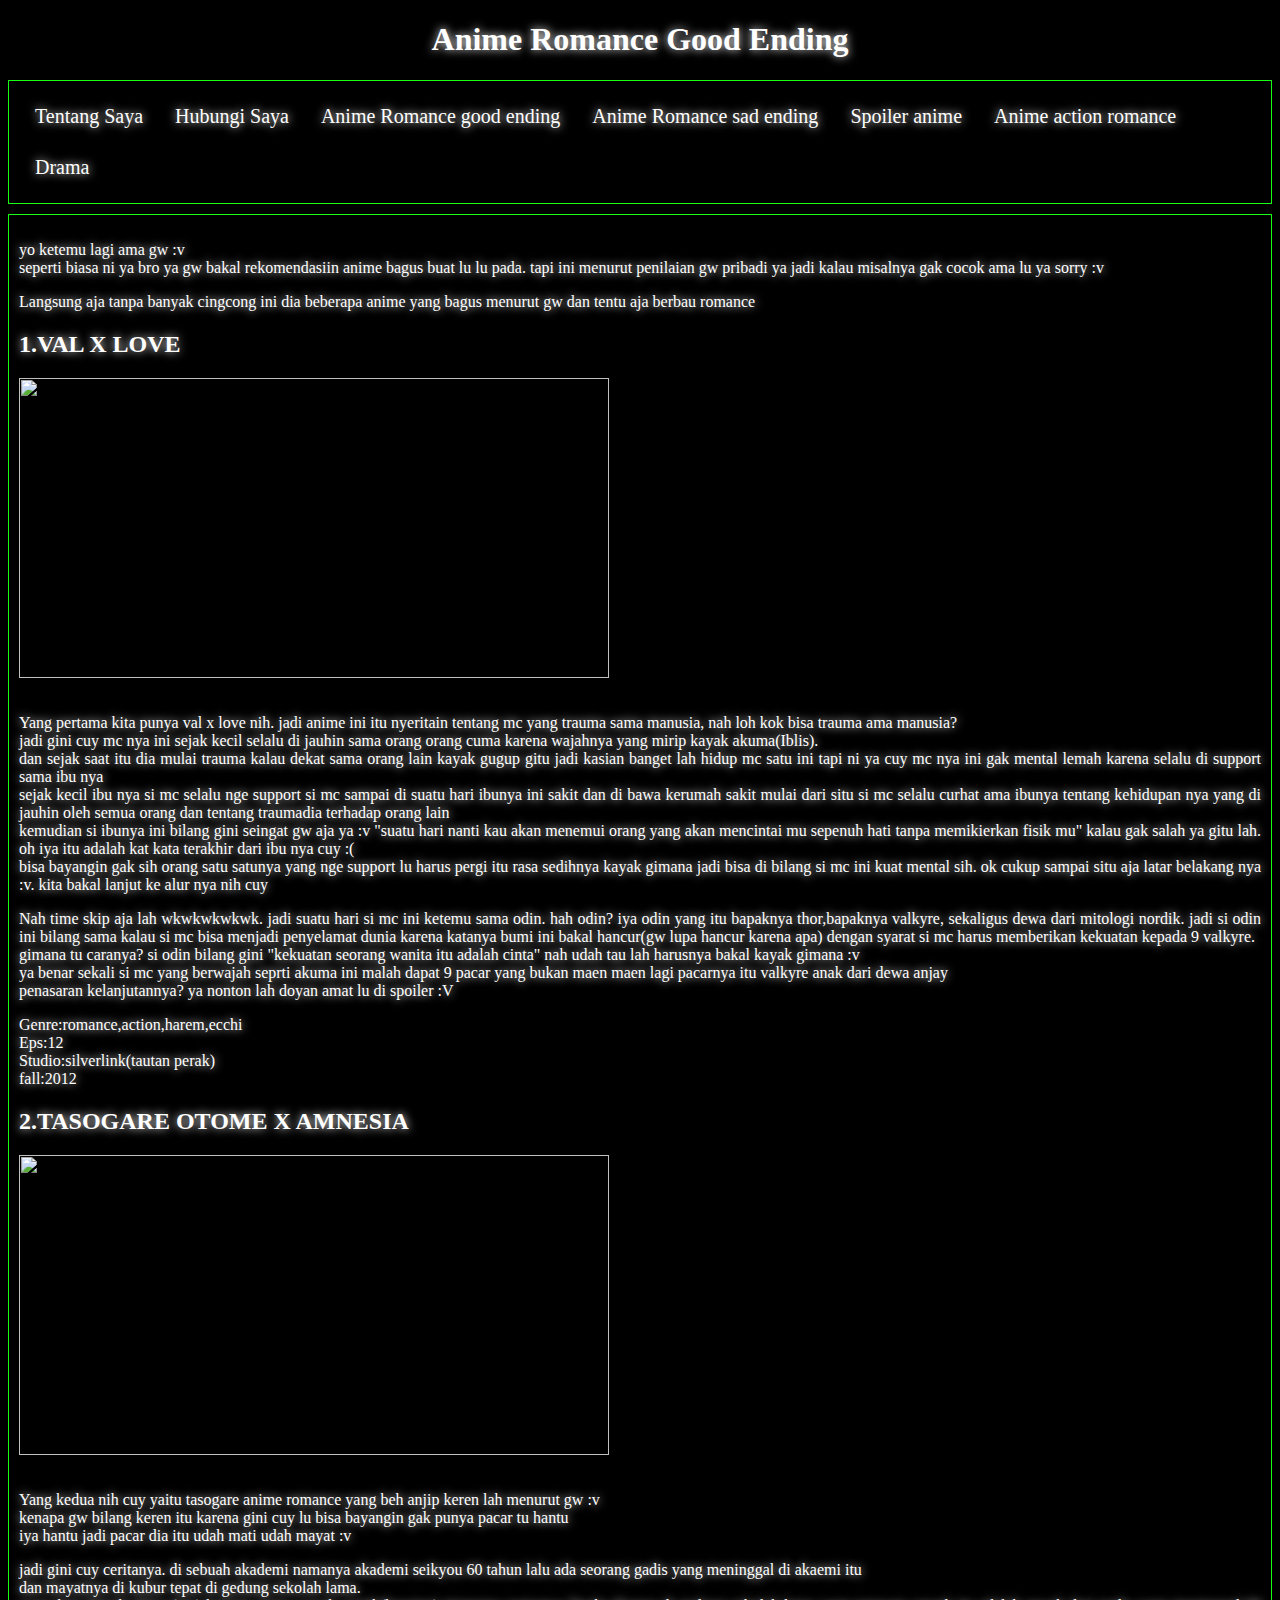
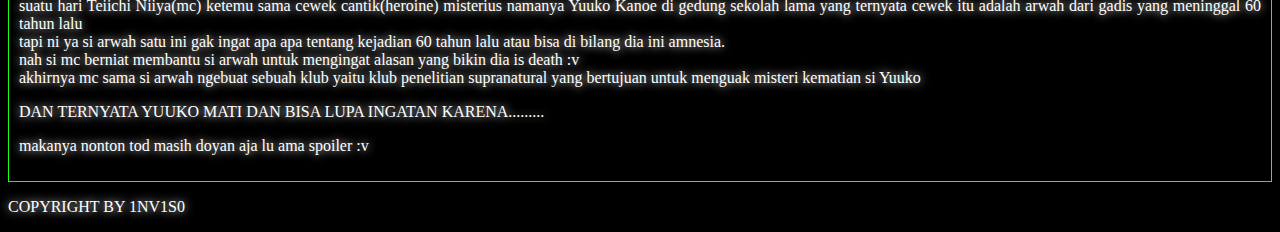
==== index.html @ 4c744ebc "second commit" ====
<!DOCTYPE html>
<html lang="en">
<head>
    <meta charset="UTF-8">
    <meta http-equiv="X-UA-Compatible" content="IE=edge">
    <meta name="viewport" content="width=device-width, initial-scale=1.0">
    <title>anime romance goood ending</title>
    <link rel="stylesheet" href="style.css">
 </head>
<body>
    <div class="header">
    <h1>Anime Romance Good Ending</h1>
    </div>
    <div class="navigasi">
    <ul>
        <li><a href="">Tentang Saya</a></li>
        <li><a href="">Hubungi Saya</a></li>
        <li><a href="anime-romance-good-ending.html">Anime Romance good ending</a></li>
        <li><a href="">Anime Romance sad ending</a></li>
        <li><a href="">Spoiler anime</a></li>
        <li><a href="">Anime action romance</a></li>
        <li><a href="">Drama</a></li>
     </ul>
     </div>
     <div class="content">
        <p>
             yo ketemu lagi ama gw :v <br>
             seperti biasa ni ya bro ya gw bakal rekomendasiin anime bagus buat lu lu pada. tapi ini menurut penilaian gw pribadi ya jadi kalau misalnya gak cocok ama lu ya sorry :v <br>
         </p>
         <p>
             Langsung aja tanpa banyak cingcong ini dia beberapa anime yang bagus menurut gw dan tentu aja berbau romance
         </p>
         <h2>
            1.VAL X LOVE
         </h2>
         <img src="https://1.bp.blogspot.com/-TZ8Zmz2ykbA/XnrHPmPQ0VI/AAAAAAAACwg/_PhQPWyhUygaJ1R57dnPKKapz6h6_LcSwCLcBGAsYHQ/s640/Val%2BX%2BLove.png" alt="" class="gambar">
         <p>
             Yang pertama kita punya val x love nih. jadi anime ini itu nyeritain tentang mc yang trauma sama manusia, nah loh kok bisa trauma ama manusia? <br>
             jadi gini cuy mc nya ini sejak kecil selalu di jauhin sama orang orang cuma karena wajahnya yang mirip kayak akuma(Iblis). <br>
             dan sejak saat itu dia mulai trauma kalau dekat sama orang lain kayak gugup gitu jadi kasian banget lah hidup mc satu ini tapi ni ya cuy mc nya ini gak mental lemah karena selalu di support sama ibu nya <br>
             sejak kecil ibu nya si mc selalu nge support si mc sampai di suatu hari ibunya ini sakit dan di bawa kerumah sakit mulai dari situ si mc selalu curhat ama ibunya tentang kehidupan nya yang di jauhin oleh semua orang dan tentang traumadia terhadap orang lain <br>
             kemudian si ibunya ini bilang gini seingat gw aja ya :v "suatu hari nanti kau akan menemui orang yang akan mencintai mu sepenuh hati tanpa memikierkan fisik mu" kalau gak salah ya gitu lah. oh iya itu adalah kat kata terakhir dari ibu nya cuy :( <br>
             bisa bayangin gak sih orang satu satunya yang nge support lu harus pergi itu rasa sedihnya kayak gimana jadi bisa di bilang si mc ini kuat mental sih. ok cukup sampai situ aja latar belakang nya :v. kita bakal lanjut ke alur nya nih cuy
         </p>
         <p>
             Nah time skip aja lah wkwkwkwkwk. jadi suatu hari si mc ini ketemu sama odin. hah odin? iya odin yang itu bapaknya thor,bapaknya valkyre, sekaligus dewa dari mitologi nordik. jadi si odin ini bilang sama kalau si mc bisa menjadi penyelamat dunia karena katanya bumi ini bakal hancur(gw lupa hancur karena apa) dengan syarat si mc harus memberikan kekuatan kepada 9 valkyre. <br>
             gimana tu caranya? si odin bilang gini "kekuatan seorang wanita itu adalah cinta" nah udah tau lah harusnya bakal kayak gimana :v <br>
             ya benar sekali si mc yang berwajah seprti akuma ini malah dapat 9 pacar yang bukan maen maen lagi pacarnya itu valkyre anak dari dewa anjay <br>
             penasaran kelanjutannya? ya nonton lah doyan amat lu di spoiler :V
         </p>
         <p>
             Genre:romance,action,harem,ecchi <br>
             Eps:12 <br>
             Studio:silverlink(tautan perak) <br>
             fall:2012

         </p>
         <h2>
            2.TASOGARE OTOME X AMNESIA
         </h2>
         <img src="https://allhdwallpapers.com/wp-content/uploads/2015/04/tasogare-otome-x-amnesia-10.jpg" alt="" class="gambar">
         <p>
             Yang kedua nih cuy yaitu tasogare anime romance yang beh anjip keren lah menurut gw :v <br>
             kenapa gw bilang keren itu karena gini cuy lu bisa bayangin gak punya pacar tu hantu <br>
             iya hantu jadi pacar dia itu udah mati udah mayat :v <br>             
         </p>
         <p>
             jadi gini cuy ceritanya. di sebuah akademi namanya akademi seikyou 60 tahun lalu ada seorang gadis yang meninggal di akaemi itu <br>
             dan mayatnya di kubur tepat di gedung sekolah lama. <br>
             suatu hari Teiichi Niiya(mc) ketemu sama cewek cantik(heroine) misterius namanya Yuuko Kanoe di gedung sekolah lama yang ternyata cewek itu adalah arwah dari gadis yang meninggal 60 tahun lalu <br>
            tapi ni ya si arwah satu ini gak ingat apa apa tentang kejadian 60 tahun lalu atau bisa di bilang dia ini amnesia. <br>
            nah si mc berniat membantu si arwah untuk mengingat alasan yang bikin dia is death :v <br>
            akhirnya mc sama si arwah ngebuat sebuah klub yaitu klub penelitian supranatural yang bertujuan untuk menguak misteri kematian si Yuuko 
            <p>DAN TERNYATA YUUKO MATI DAN BISA LUPA INGATAN KARENA.........</p>
            <p>makanya nonton tod masih doyan aja lu ama spoiler :v</p>
         </p>
     </div>
     <div class="footer">
         <p>
             COPYRIGHT BY 1NV1S0
         </p>
     </div>
</body>
</html>
---- style.css ----
.gambar {
    width: 590px;
    height: 300px;
    margin: 0px 10px 20px 0px;
}
.navigasi {
    background-color: rgb(0, 0, 0);
    border: rgb(0, 0, 0);
    float: center;
    padding: 10px;
    border: 1px solid rgb(25, 255, 17);
    margin-top: 10px;
    margin-left: px;
    text-align: center;
}
.navigasi a {
    color: #FFFFFF;
    text-shadow: 0 0 10px #FFFFFF;
    color: #00df0b;
    text-align: center;
}
@media screen and (max-width: 800px) {
    .navigasi, .content, .gambar, .header {
        width: 100%;
        padding: 0;
    }
}
.content {
    padding: 10px;
    border: 1px solid rgb(25, 255, 17);
    color: #FFFFFF;
    text-shadow: 0 0 10px #FFFFFF;
    color: #FFFFFF;
    margin-top: 10px;
    margin-bottom: 10px;
    text-align: justify;
}
body{
    background-color: black;
}
.header {
    color: #FFFFFF;
    text-shadow: 0 0 10px #FFFFFF;
    color: #FFFFFF;
    text-align: center;
}
.footer {
    color: #FFFFFF;
    text-shadow: 0 0 10px #FFFFFF;
    color: #FFFFFF;
}
.navigasi ul {
    list-style-type: none;
    margin: 0;
    padding: 0;
    overflow: hidden;
    background-color: #000000;
  }
  
 .navigasi li {
    float: left;
  }
  
 .navigasi li a {
    display: block;
    color: white;
    text-align: center;
    padding: 14px 16px;
    text-decoration: none;
    font-family: "Times New Roman", Times, serif;
    font-size: 20px;
  }
  
 .navigasi li a:hover {
    background-color: #004103;
  }
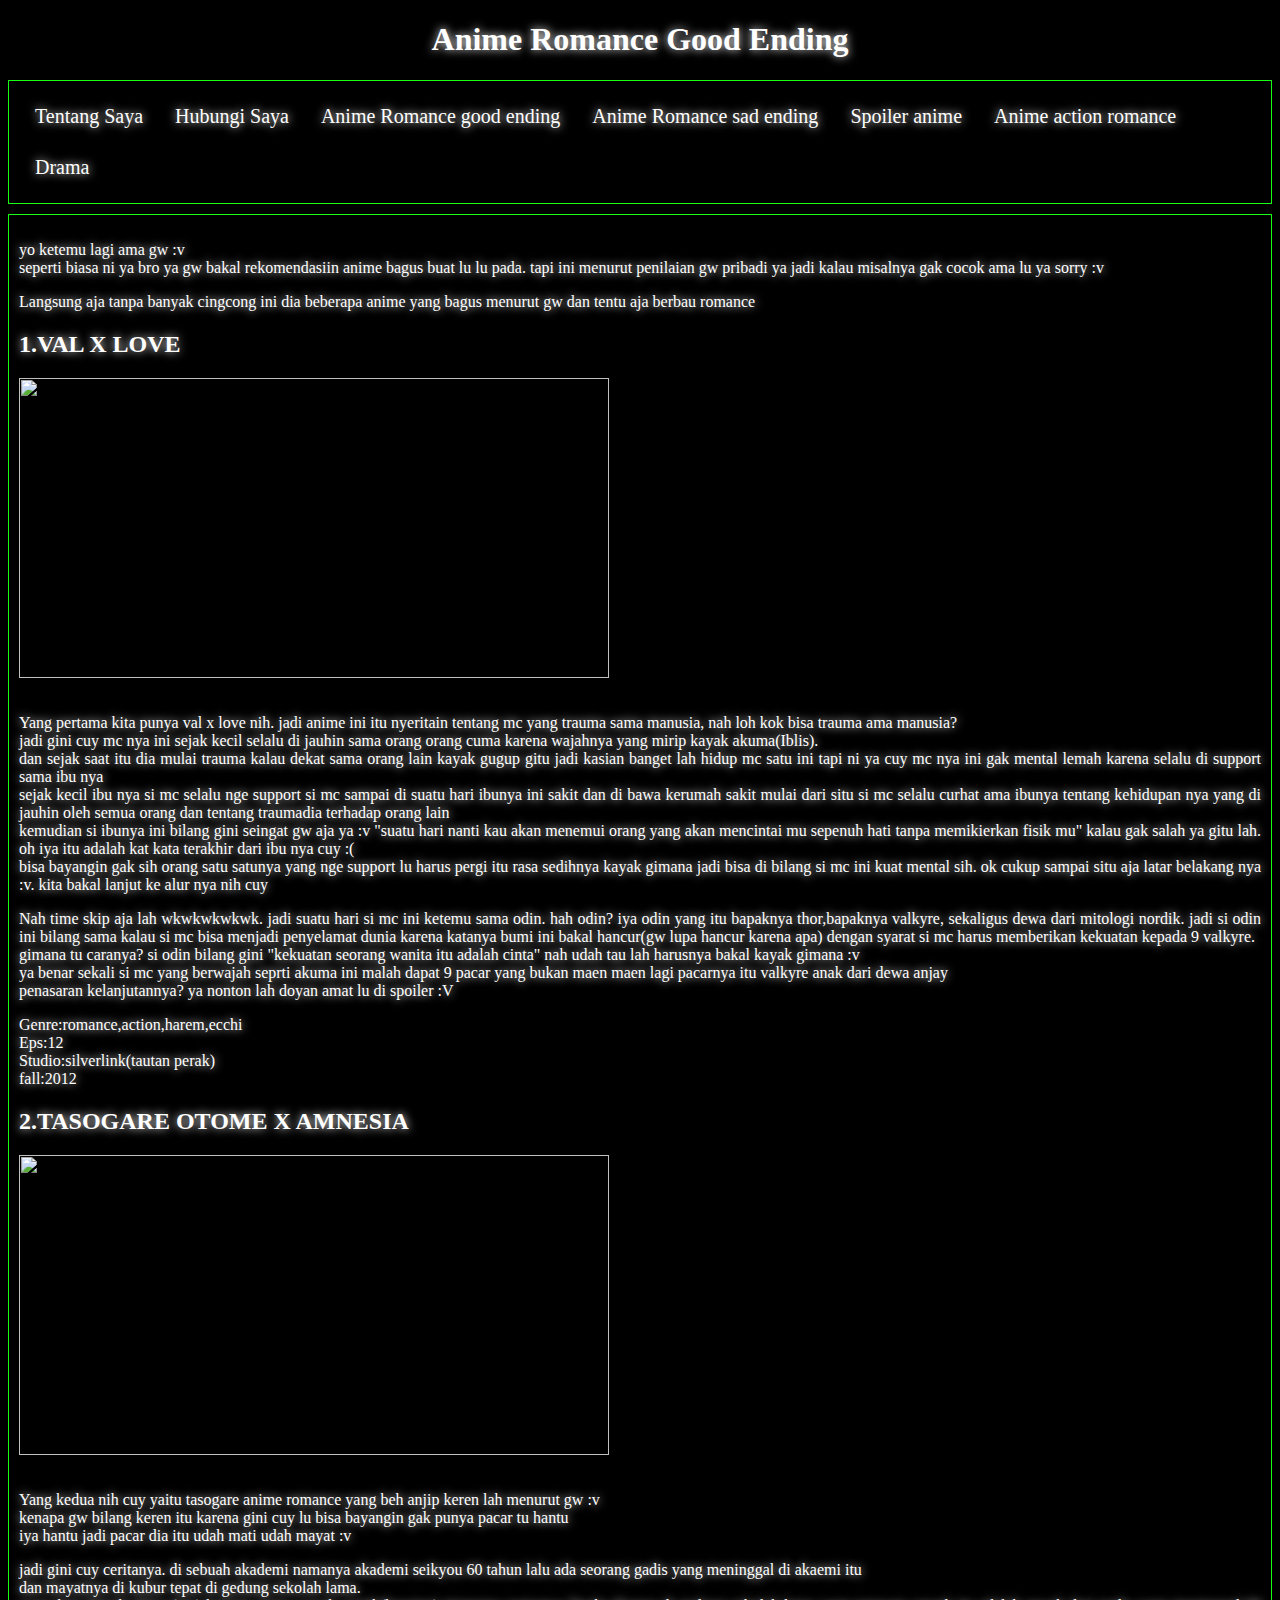
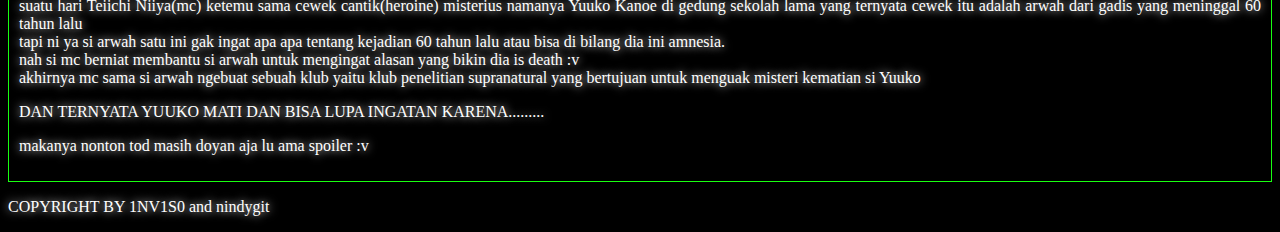
==== commit 3cd85fdc: "perubahan footer" ====
--- a/index.html
+++ b/index.html
@@ -77,7 +77,7 @@
      </div>
      <div class="footer">
          <p>
-             COPYRIGHT BY 1NV1S0
+             COPYRIGHT BY 1NV1S0 and nindygit
          </p>
      </div>
 </body>
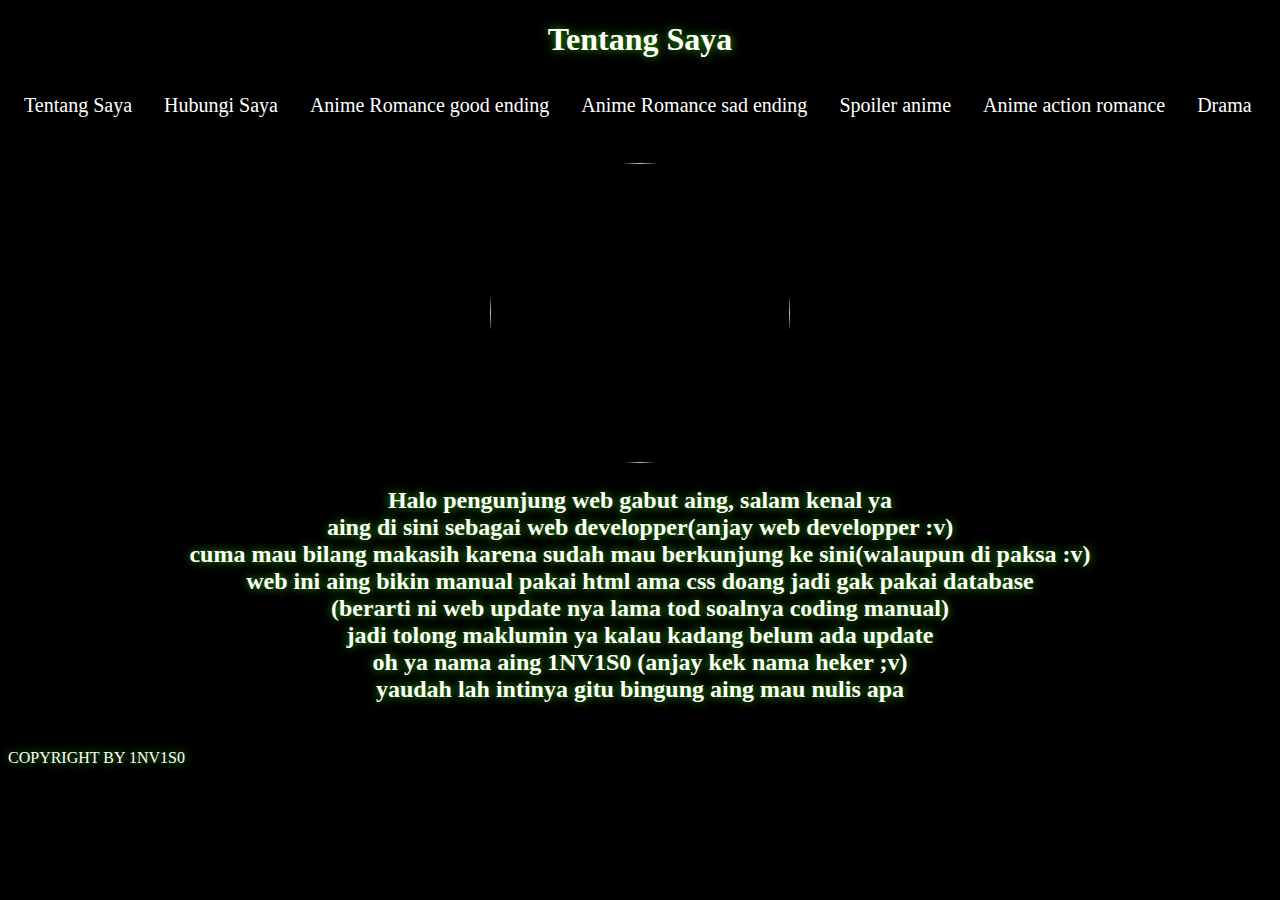
==== commit 9e0a714e: "dahlah" ====
--- a/index.html
+++ b/index.html
@@ -5,15 +5,16 @@
     <meta http-equiv="X-UA-Compatible" content="IE=edge">
     <meta name="viewport" content="width=device-width, initial-scale=1.0">
     <title>anime romance goood ending</title>
-    <link rel="stylesheet" href="style.css">
+    <link rel="stylesheet" href="profil.css">
  </head>
 <body>
+    <div class="container">
     <div class="header">
-    <h1>Anime Romance Good Ending</h1>
+    <h1>Tentang Saya</h1>
     </div>
     <div class="navigasi">
     <ul>
-        <li><a href="">Tentang Saya</a></li>
+        <li><a href="index.html">Tentang Saya</a></li>
         <li><a href="">Hubungi Saya</a></li>
         <li><a href="anime-romance-good-ending.html">Anime Romance good ending</a></li>
         <li><a href="">Anime Romance sad ending</a></li>
@@ -23,62 +24,23 @@
      </ul>
      </div>
      <div class="content">
-        <p>
-             yo ketemu lagi ama gw :v <br>
-             seperti biasa ni ya bro ya gw bakal rekomendasiin anime bagus buat lu lu pada. tapi ini menurut penilaian gw pribadi ya jadi kalau misalnya gak cocok ama lu ya sorry :v <br>
-         </p>
-         <p>
-             Langsung aja tanpa banyak cingcong ini dia beberapa anime yang bagus menurut gw dan tentu aja berbau romance
-         </p>
+         <img src="images/Mai _3.jpg" alt="" class="gambar"> 
          <h2>
-            1.VAL X LOVE
+             Halo pengunjung web gabut aing, salam kenal ya  <br>
+             aing di sini sebagai web  developper(anjay web developper :v) <br>
+             cuma mau bilang makasih karena sudah mau berkunjung ke sini(walaupun di paksa :v) <br>
+             web ini aing bikin manual pakai html ama css doang jadi gak pakai database <br>
+             (berarti ni web update nya lama tod soalnya coding manual) <br>
+             jadi tolong maklumin ya kalau kadang belum ada update <br>
+             oh ya nama aing 1NV1S0 (anjay kek nama heker ;v) <br>
+             yaudah lah intinya gitu bingung aing mau nulis apa <br>
          </h2>
-         <img src="https://1.bp.blogspot.com/-TZ8Zmz2ykbA/XnrHPmPQ0VI/AAAAAAAACwg/_PhQPWyhUygaJ1R57dnPKKapz6h6_LcSwCLcBGAsYHQ/s640/Val%2BX%2BLove.png" alt="" class="gambar">
-         <p>
-             Yang pertama kita punya val x love nih. jadi anime ini itu nyeritain tentang mc yang trauma sama manusia, nah loh kok bisa trauma ama manusia? <br>
-             jadi gini cuy mc nya ini sejak kecil selalu di jauhin sama orang orang cuma karena wajahnya yang mirip kayak akuma(Iblis). <br>
-             dan sejak saat itu dia mulai trauma kalau dekat sama orang lain kayak gugup gitu jadi kasian banget lah hidup mc satu ini tapi ni ya cuy mc nya ini gak mental lemah karena selalu di support sama ibu nya <br>
-             sejak kecil ibu nya si mc selalu nge support si mc sampai di suatu hari ibunya ini sakit dan di bawa kerumah sakit mulai dari situ si mc selalu curhat ama ibunya tentang kehidupan nya yang di jauhin oleh semua orang dan tentang traumadia terhadap orang lain <br>
-             kemudian si ibunya ini bilang gini seingat gw aja ya :v "suatu hari nanti kau akan menemui orang yang akan mencintai mu sepenuh hati tanpa memikierkan fisik mu" kalau gak salah ya gitu lah. oh iya itu adalah kat kata terakhir dari ibu nya cuy :( <br>
-             bisa bayangin gak sih orang satu satunya yang nge support lu harus pergi itu rasa sedihnya kayak gimana jadi bisa di bilang si mc ini kuat mental sih. ok cukup sampai situ aja latar belakang nya :v. kita bakal lanjut ke alur nya nih cuy
-         </p>
-         <p>
-             Nah time skip aja lah wkwkwkwkwk. jadi suatu hari si mc ini ketemu sama odin. hah odin? iya odin yang itu bapaknya thor,bapaknya valkyre, sekaligus dewa dari mitologi nordik. jadi si odin ini bilang sama kalau si mc bisa menjadi penyelamat dunia karena katanya bumi ini bakal hancur(gw lupa hancur karena apa) dengan syarat si mc harus memberikan kekuatan kepada 9 valkyre. <br>
-             gimana tu caranya? si odin bilang gini "kekuatan seorang wanita itu adalah cinta" nah udah tau lah harusnya bakal kayak gimana :v <br>
-             ya benar sekali si mc yang berwajah seprti akuma ini malah dapat 9 pacar yang bukan maen maen lagi pacarnya itu valkyre anak dari dewa anjay <br>
-             penasaran kelanjutannya? ya nonton lah doyan amat lu di spoiler :V
-         </p>
-         <p>
-             Genre:romance,action,harem,ecchi <br>
-             Eps:12 <br>
-             Studio:silverlink(tautan perak) <br>
-             fall:2012
-
-         </p>
-         <h2>
-            2.TASOGARE OTOME X AMNESIA
-         </h2>
-         <img src="https://allhdwallpapers.com/wp-content/uploads/2015/04/tasogare-otome-x-amnesia-10.jpg" alt="" class="gambar">
-         <p>
-             Yang kedua nih cuy yaitu tasogare anime romance yang beh anjip keren lah menurut gw :v <br>
-             kenapa gw bilang keren itu karena gini cuy lu bisa bayangin gak punya pacar tu hantu <br>
-             iya hantu jadi pacar dia itu udah mati udah mayat :v <br>             
-         </p>
-         <p>
-             jadi gini cuy ceritanya. di sebuah akademi namanya akademi seikyou 60 tahun lalu ada seorang gadis yang meninggal di akaemi itu <br>
-             dan mayatnya di kubur tepat di gedung sekolah lama. <br>
-             suatu hari Teiichi Niiya(mc) ketemu sama cewek cantik(heroine) misterius namanya Yuuko Kanoe di gedung sekolah lama yang ternyata cewek itu adalah arwah dari gadis yang meninggal 60 tahun lalu <br>
-            tapi ni ya si arwah satu ini gak ingat apa apa tentang kejadian 60 tahun lalu atau bisa di bilang dia ini amnesia. <br>
-            nah si mc berniat membantu si arwah untuk mengingat alasan yang bikin dia is death :v <br>
-            akhirnya mc sama si arwah ngebuat sebuah klub yaitu klub penelitian supranatural yang bertujuan untuk menguak misteri kematian si Yuuko 
-            <p>DAN TERNYATA YUUKO MATI DAN BISA LUPA INGATAN KARENA.........</p>
-            <p>makanya nonton tod masih doyan aja lu ama spoiler :v</p>
-         </p>
      </div>
      <div class="footer">
          <p>
-             COPYRIGHT BY 1NV1S0 and nindygit
+             COPYRIGHT BY 1NV1S0
          </p>
      </div>
+    </div>
 </body>
 </html>--- a/profil.css
+++ b/profil.css
@@ -0,0 +1,66 @@
+.container {
+    margin: auto;
+}
+.header {
+    color: #FFFFFF;
+    text-shadow: 0 0 10px #32af00;
+    color: #FFFFFF;
+    text-align: center;
+}
+.navigasi ul {
+    list-style-type: none;
+    margin: 0;
+    padding: 0;
+    overflow: hidden;
+    background-color: #000000;
+  }
+  
+ .navigasi li {
+    float: left;
+  }
+  
+ .navigasi li a {
+    display: block;
+    color: white;
+    text-align: center;
+    padding: 14px 16px;
+    text-decoration: none;
+    font-family: "Times New Roman", Times, serif;
+    font-size: 20px;
+  }
+  
+ .navigasi li a:hover {
+    background-color: #004103;
+  }
+  .footer {
+    color: #FFFFFF;
+    text-shadow: 0 0 10px #32af00;
+    color: #FFFFFF;
+}
+body{
+    background-color: black;
+}
+@media screen and (max-width: 800px) {
+    .navigasi, .content, .gambar, .header, .container {
+        width: 100%;
+        padding: 0;
+    }
+}
+.gambar {
+    width: 300px;
+    height: 300px;
+    margin-top: 1%;
+    border-radius: 100%;   
+}
+.content {
+    padding: 10px;
+    color: #FFFFFF;
+    text-shadow: 0 0 10px #32af00;
+    color: #FFFFFF;
+    margin-top: 10px;
+    margin-bottom: 10px;
+    text-align: center;
+}
+.content h2 {
+    text-align: center;
+}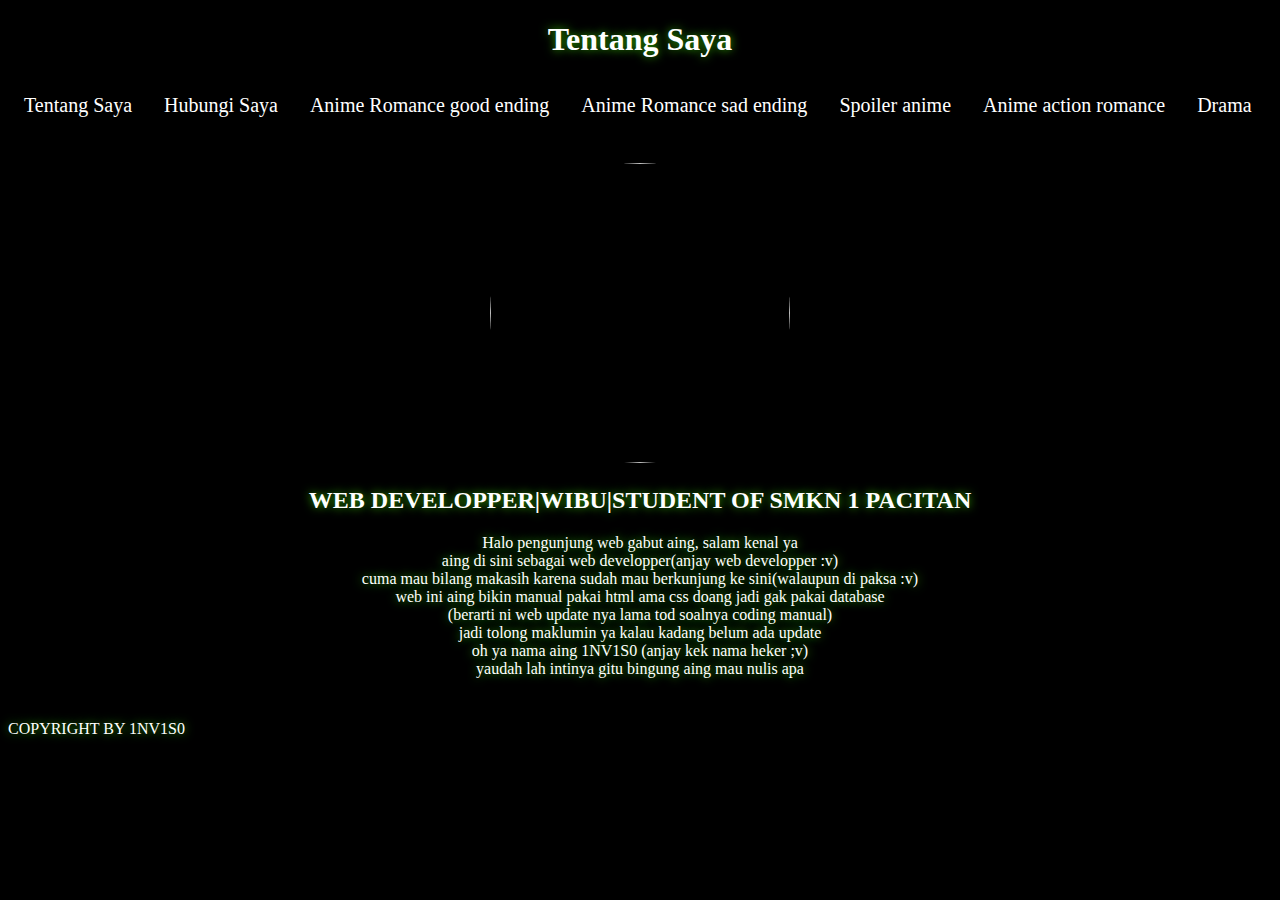
==== commit ba77ff3f: "yes selesai" ====
--- a/index.html
+++ b/index.html
@@ -26,15 +26,18 @@
      <div class="content">
          <img src="images/Mai _3.jpg" alt="" class="gambar"> 
          <h2>
-             Halo pengunjung web gabut aing, salam kenal ya  <br>
-             aing di sini sebagai web  developper(anjay web developper :v) <br>
-             cuma mau bilang makasih karena sudah mau berkunjung ke sini(walaupun di paksa :v) <br>
-             web ini aing bikin manual pakai html ama css doang jadi gak pakai database <br>
-             (berarti ni web update nya lama tod soalnya coding manual) <br>
-             jadi tolong maklumin ya kalau kadang belum ada update <br>
-             oh ya nama aing 1NV1S0 (anjay kek nama heker ;v) <br>
-             yaudah lah intinya gitu bingung aing mau nulis apa <br>
+             WEB DEVELOPPER|WIBU|STUDENT OF SMKN 1 PACITAN
          </h2>
+         <p>
+            Halo pengunjung web gabut aing, salam kenal ya  <br>
+            aing di sini sebagai web  developper(anjay web developper :v) <br>
+            cuma mau bilang makasih karena sudah mau berkunjung ke sini(walaupun di paksa :v) <br>
+            web ini aing bikin manual pakai html ama css doang jadi gak pakai database <br>
+            (berarti ni web update nya lama tod soalnya coding manual) <br>
+            jadi tolong maklumin ya kalau kadang belum ada update <br>
+            oh ya nama aing 1NV1S0 (anjay kek nama heker ;v) <br>
+            yaudah lah intinya gitu bingung aing mau nulis apa <br>
+         </p>
      </div>
      <div class="footer">
          <p>
--- a/profil.css
+++ b/profil.css
@@ -60,7 +60,4 @@
     margin-top: 10px;
     margin-bottom: 10px;
     text-align: center;
-}
-.content h2 {
-    text-align: center;
 }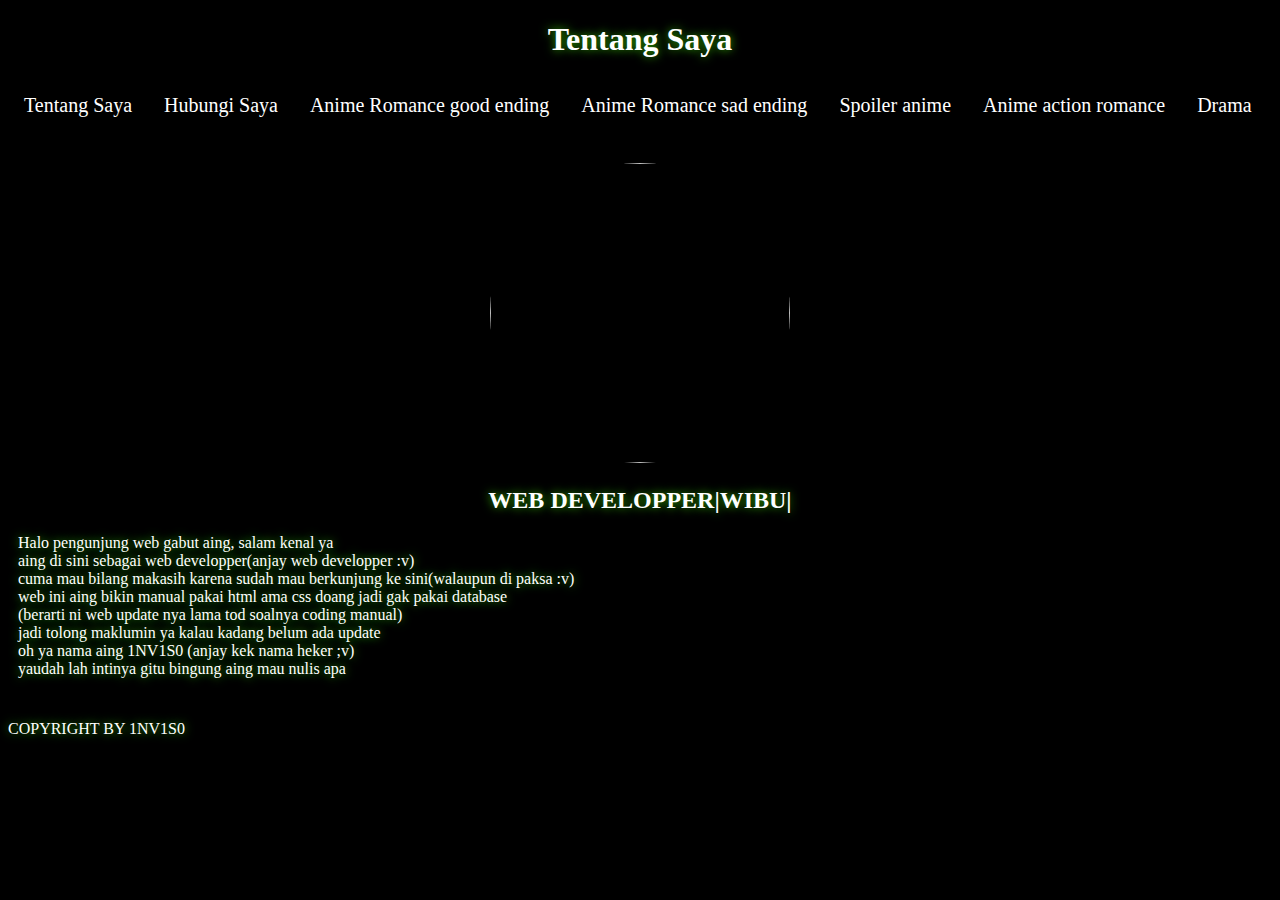
==== commit 21a8f804: "yes selesai" ====
--- a/index.html
+++ b/index.html
@@ -26,7 +26,7 @@
      <div class="content">
          <img src="images/Mai _3.jpg" alt="" class="gambar"> 
          <h2>
-             WEB DEVELOPPER|WIBU|STUDENT OF SMKN 1 PACITAN
+             WEB DEVELOPPER|WIBU|
          </h2>
          <p>
             Halo pengunjung web gabut aing, salam kenal ya  <br>
--- a/profil.css
+++ b/profil.css
@@ -60,4 +60,7 @@
     margin-top: 10px;
     margin-bottom: 10px;
     text-align: center;
+}
+.content p {
+    text-align: justify;
 }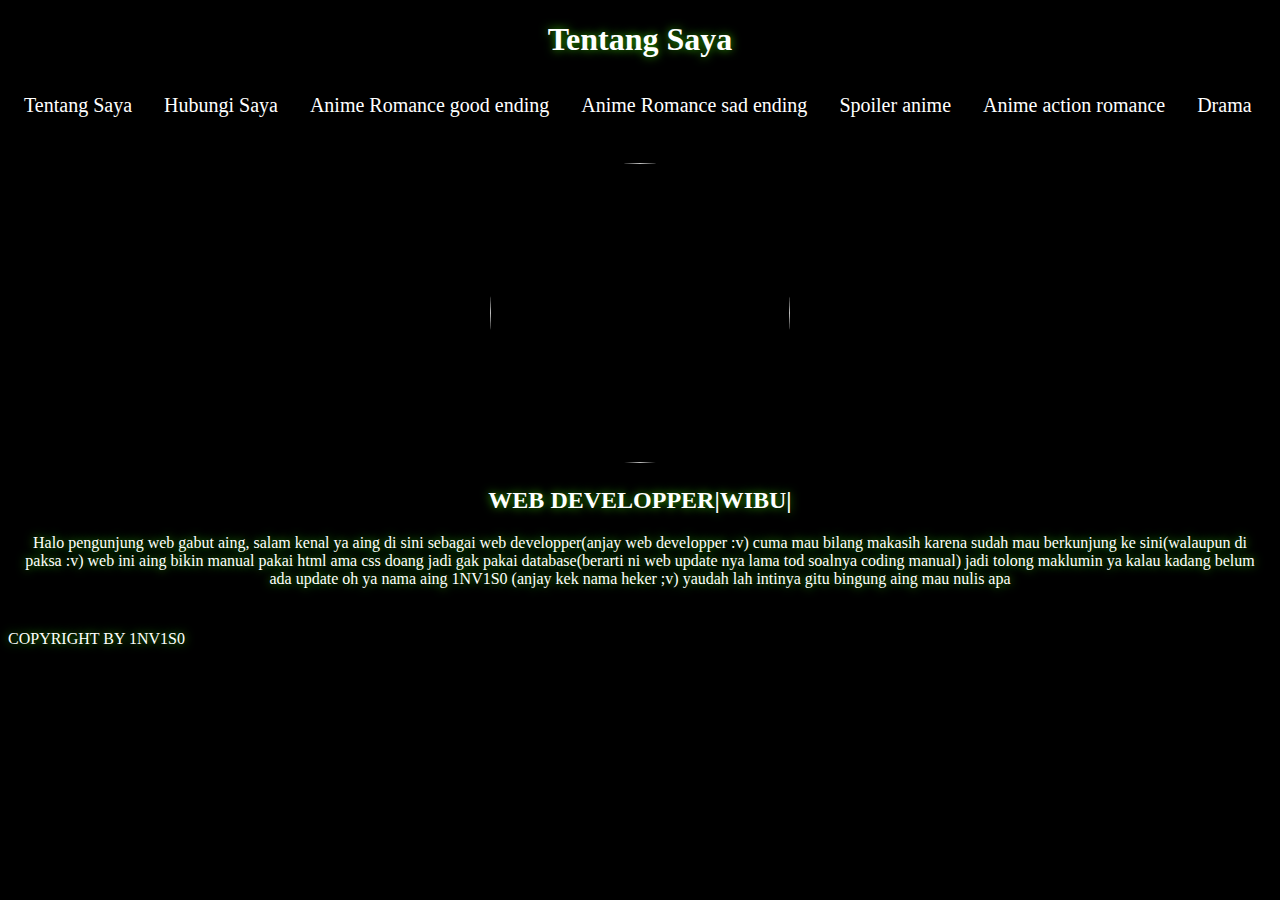
==== commit 649f1e6b: "ubah title" ====
--- a/index.html
+++ b/index.html
@@ -4,7 +4,7 @@
     <meta charset="UTF-8">
     <meta http-equiv="X-UA-Compatible" content="IE=edge">
     <meta name="viewport" content="width=device-width, initial-scale=1.0">
-    <title>anime romance goood ending</title>
+    <title>Tentang saya</title>
     <link rel="stylesheet" href="profil.css">
  </head>
 <body>
@@ -29,14 +29,7 @@
              WEB DEVELOPPER|WIBU|
          </h2>
          <p>
-            Halo pengunjung web gabut aing, salam kenal ya  <br>
-            aing di sini sebagai web  developper(anjay web developper :v) <br>
-            cuma mau bilang makasih karena sudah mau berkunjung ke sini(walaupun di paksa :v) <br>
-            web ini aing bikin manual pakai html ama css doang jadi gak pakai database <br>
-            (berarti ni web update nya lama tod soalnya coding manual) <br>
-            jadi tolong maklumin ya kalau kadang belum ada update <br>
-            oh ya nama aing 1NV1S0 (anjay kek nama heker ;v) <br>
-            yaudah lah intinya gitu bingung aing mau nulis apa <br>
+            Halo pengunjung web gabut aing, salam kenal ya aing di sini sebagai web  developper(anjay web developper :v) cuma mau bilang makasih karena sudah mau berkunjung ke sini(walaupun di paksa :v) web ini aing bikin manual pakai html ama css doang jadi gak pakai database(berarti ni web update nya lama tod soalnya coding manual) jadi tolong maklumin ya kalau kadang belum ada update  oh ya nama aing 1NV1S0 (anjay kek nama heker ;v) yaudah lah intinya gitu bingung aing mau nulis apa
          </p>
      </div>
      <div class="footer">
--- a/profil.css
+++ b/profil.css
@@ -40,12 +40,7 @@
 body{
     background-color: black;
 }
-@media screen and (max-width: 800px) {
-    .navigasi, .content, .gambar, .header, .container {
-        width: 100%;
-        padding: 0;
-    }
-}
+
 .gambar {
     width: 300px;
     height: 300px;
@@ -60,7 +55,4 @@
     margin-top: 10px;
     margin-bottom: 10px;
     text-align: center;
-}
-.content p {
-    text-align: justify;
 }